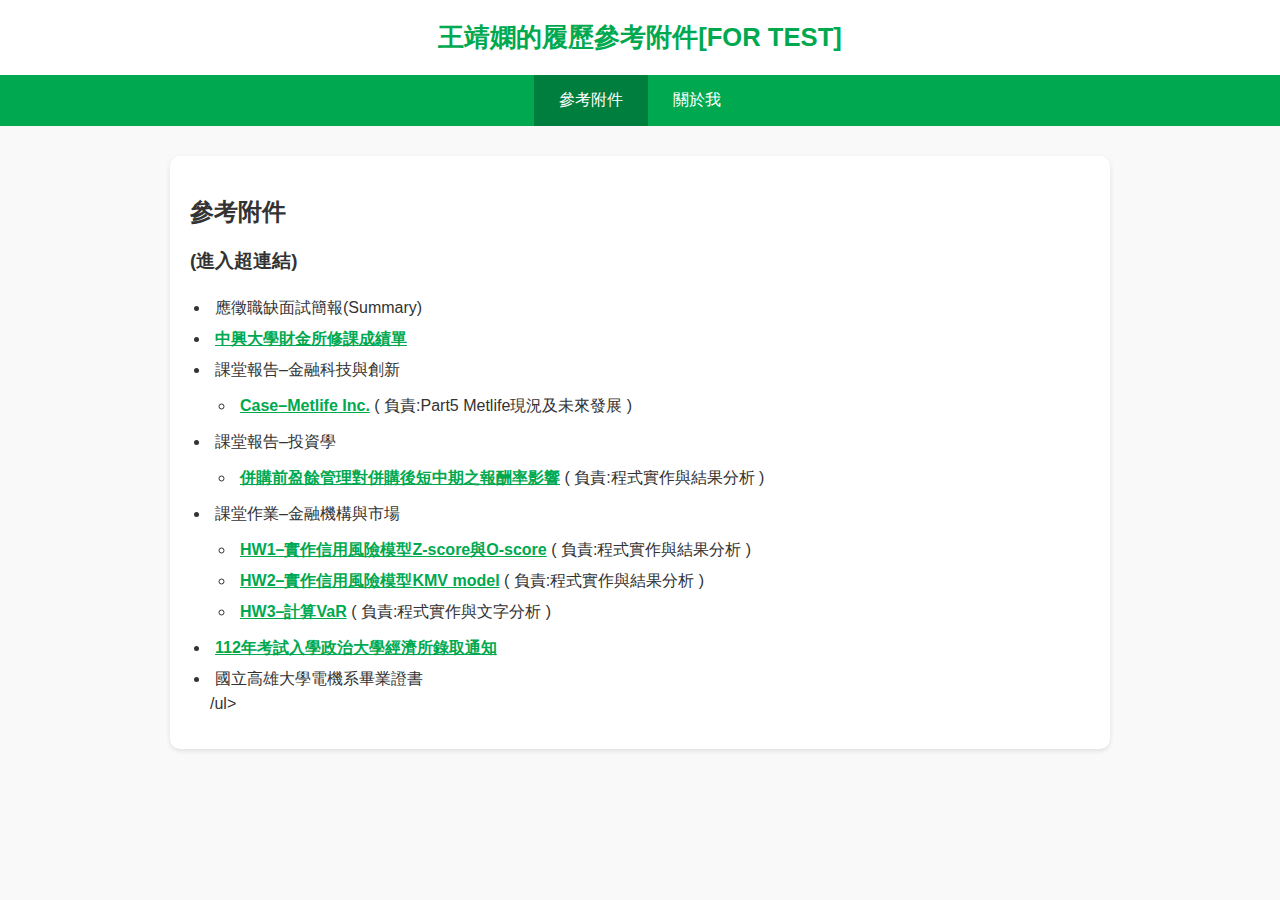
==== index.html @ 5797e1f2 "Update index.html" ====
<!DOCTYPE html>
<html lang="en">
<head>
  <meta charset="UTF-8" />
  <meta name="viewport" content="width=device-width, initial-scale=1.0" />
  <title>王靖嫻的履歷參考附件</title>
  <style>
    body {
      margin: 0;
      font-family: 'Segoe UI', sans-serif;
      background-color: #f9f9f9;
      color: #333;
    }

    header {
      background-color: white;
      padding: 20px;
      text-align: center;
      color: #00a94f;
    }

    header h1 {
      margin: 0;
      font-size: 1.6em;
    }

    nav {
      background-color: #00a94f;
      display: flex;
      justify-content: center;
    }

    nav button {
      background: none;
      border: none;
      color: white;
      padding: 15px 25px;
      font-size: 1em;
      cursor: pointer;
      transition: background-color 0.3s;
    }

    nav button:hover, nav button.active {
      background-color: #007e3d;
    }

    .container {
      max-width: 900px;
      margin: 30px auto;
      padding: 20px;
      background: white;
      border-radius: 10px;
      box-shadow: 0 2px 5px rgba(0,0,0,0.1);
    }

    .tab-content {
      display: none;
      animation: fadeIn 0.4s ease;
    }

    .tab-content.active {
      display: block;
    }

    @keyframes fadeIn {
      from {opacity: 0;}
      to {opacity: 1;}
    }

    ul {
      list-style-type: disc;
      padding-left: 20px;
    }

    ul ul {
      list-style-type: circle;
      margin-top: 10px;
    }

    li {
      padding:5px;
    }

    a {
      color: #00a94f;
      text-decoration: underline;
      font-weight: bold;
    }

    a:hover {
      text-decoration: underline;
    }

    footer {
      background-color: #00a94f;
      color: white;
      text-align: center;
      padding: 15px;
      margin-top: 50px;
    }
  </style>
</head>
<body>

  <header>
    <h1>王靖嫻的履歷參考附件[FOR TEST]</h1>
  </header>

  <nav>
    <button class="tab-button active" data-tab="portfolio">參考附件</button>
    <button class="tab-button" data-tab="about">關於我</button>
  </nav>

  <div class="container">

    <div id="portfolio" class="tab-content active">
      <h2>參考附件</h2>
      <h3>(進入超連結)</h3>
      <ul>
        <li>應徵職缺面試簡報(Summary)</li>
        <li><a href="https://drive.google.com/file/d/1_94HwglBV0kAZSxfOZ-z0nWovGbWKKMf/view?usp=sharing" target="_blank">中興大學財金所修課成績單</a></li>
        <li>課堂報告–金融科技與創新
          <ul>
            <li><a href="https://drive.google.com/file/d/1T1G6OK_19y8P_w1tfN6tqUmsVT5gX9e3/view?usp=sharing" target="_blank">Case–Metlife Inc.</a> ( 負責:Part5 Metlife現況及未來發展 )</li>
          </ul>
        </li>
        <li>課堂報告–投資學
          <ul>
            <li><a href="https://drive.google.com/file/d/1MzzSmGIVA54MvC6ocrNnID7OByl1wv6N/view?usp=sharing" target="_blank">併購前盈餘管理對併購後短中期之報酬率影響</a> ( 負責:程式實作與結果分析 )</li>
          </ul>
        </li>
        <li>課堂作業–金融機構與市場
          <ul>
            <li><a href="https://drive.google.com/file/d/1IvWroGd6-8UtubGxIuxcwCFny3mR3pb0/view?usp=sharing" target="_blank">HW1–實作信用風險模型Z-score與O-score</a> ( 負責:程式實作與結果分析 )</li>
            <li><a href="https://drive.google.com/file/d/15I7wezzB-Aoaq-pXYXp7ouTrCuzGdxR_/view?usp=sharing" target="_blank">HW2–實作信用風險模型KMV model</a> ( 負責:程式實作與結果分析 )</li>
            <li><a href="https://drive.google.com/file/d/1pbrgvXdh1nDU0-EA98JOB3Ew5EPBpJpH/view?usp=sharing" target="_blank">HW3–計算VaR</a> ( 負責:程式實作與文字分析 )</li>
          </ul>
        </li>

        <li><a href="https://drive.google.com/file/d/1mTZdy3jluJmGBZDHKF0sHxpXMPwnepQc/view?usp=sharing" target="_blank">112年考試入學政治大學經濟所錄取通知</a></li>
        <li>國立高雄大學電機系畢業證書</li>
      /ul>
    </div>

    <div id="about" class="tab-content">
      <h2>關於我</h2>
      <p>中興大學財金所2025年應屆畢業生</p>
      <p>E-mail : jessiejcpb@gmail.com</p>
      <p>手機號碼 : 0979755750</p>
    </div>

  </div>

  <script>
    // 分頁切換功能
    const buttons = document.querySelectorAll('.tab-button');
    const tabs = document.querySelectorAll('.tab-content');

    buttons.forEach(button => {
      button.addEventListener('click', () => {
        // 移除所有 active 樣式
        buttons.forEach(btn => btn.classList.remove('active'));
        tabs.forEach(tab => tab.classList.remove('active'));

        // 為當前按鈕與內容加上 active
        button.classList.add('active');
        document.getElementById(button.dataset.tab).classList.add('active');
      });
    });
  </script>

</body>
</html>
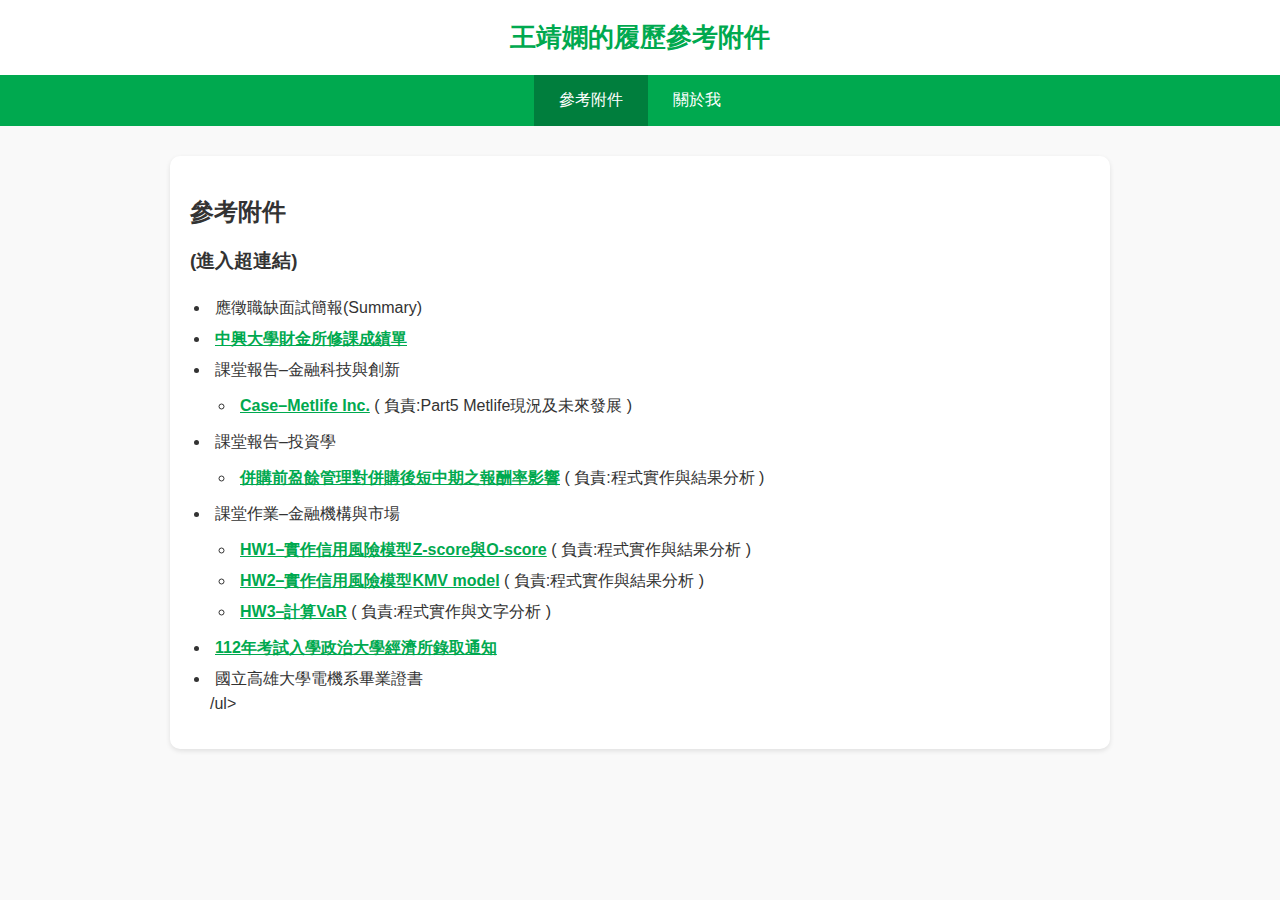
==== commit 3bc2f04e: "Update index.html" ====
--- a/index.html
+++ b/index.html
@@ -103,7 +103,7 @@
 <body>
 
   <header>
-    <h1>王靖嫻的履歷參考附件[FOR TEST]</h1>
+    <h1>王靖嫻的履歷參考附件</h1>
   </header>
 
   <nav>
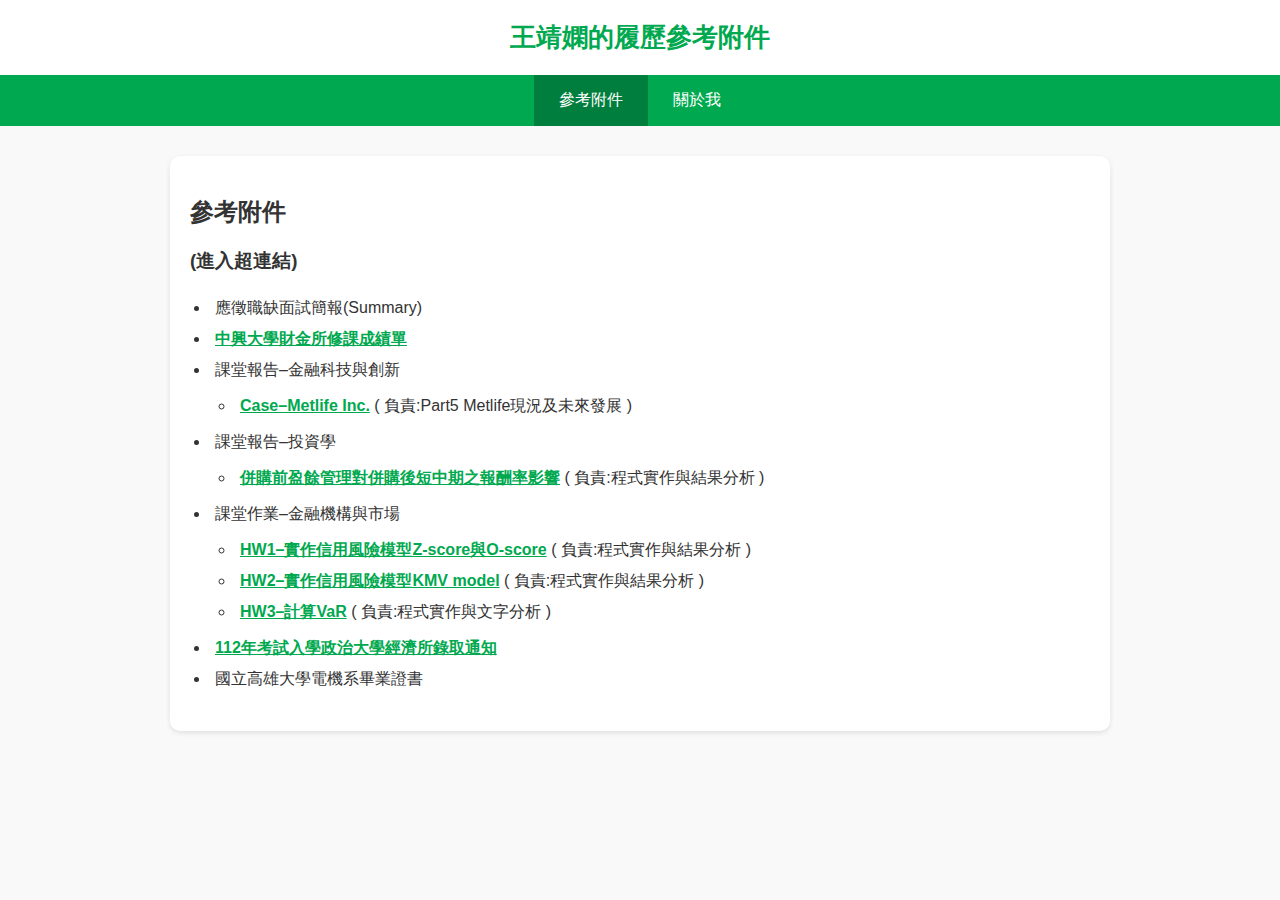
==== commit 08f32362: "Update index.html" ====
--- a/index.html
+++ b/index.html
@@ -139,7 +139,7 @@
 
         <li><a href="https://drive.google.com/file/d/1mTZdy3jluJmGBZDHKF0sHxpXMPwnepQc/view?usp=sharing" target="_blank">112年考試入學政治大學經濟所錄取通知</a></li>
         <li>國立高雄大學電機系畢業證書</li>
-      /ul>
+      </ul>
     </div>
 
     <div id="about" class="tab-content">
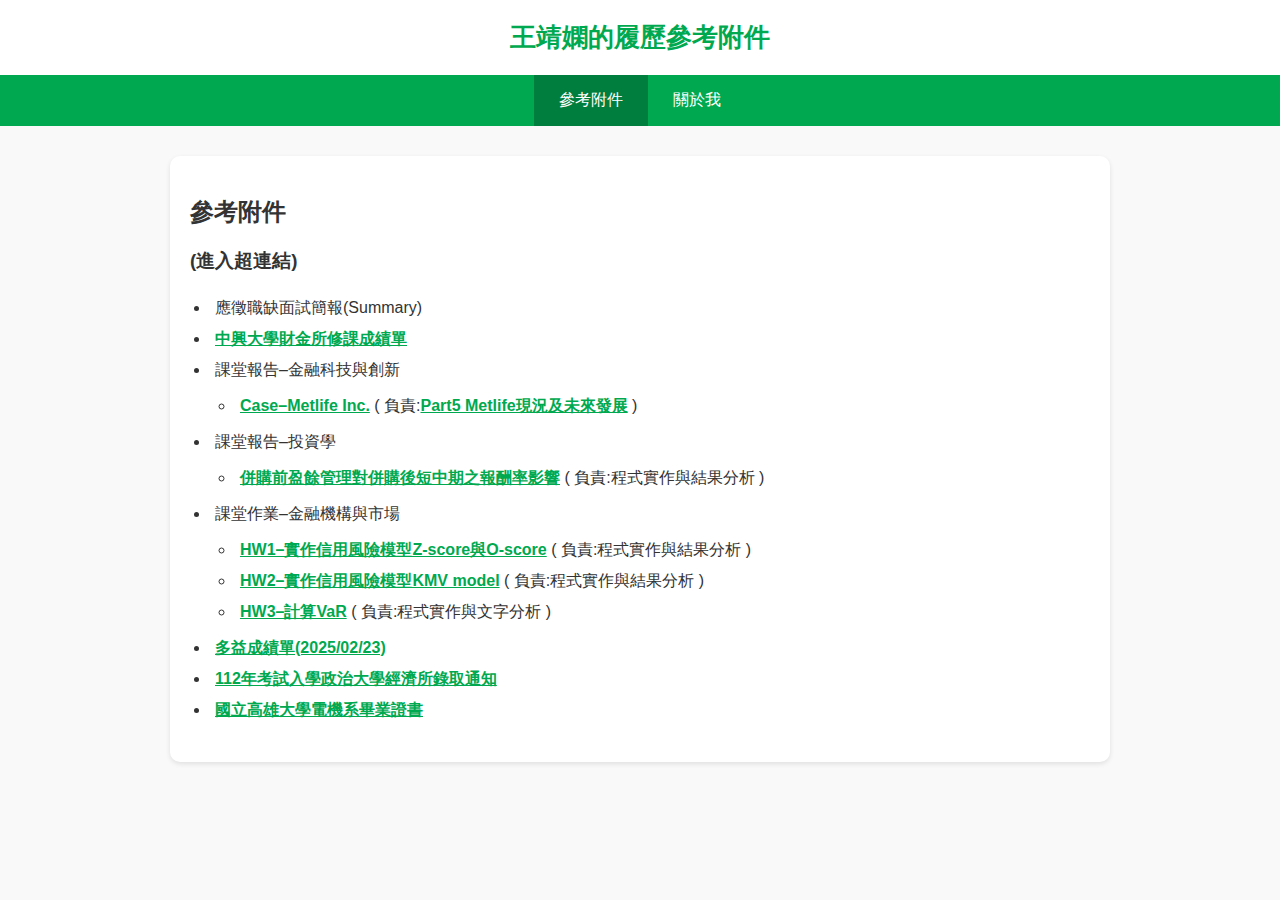
==== commit 8d721a28: "Update index.html" ====
--- a/index.html
+++ b/index.html
@@ -121,7 +121,7 @@
         <li><a href="https://drive.google.com/file/d/1_94HwglBV0kAZSxfOZ-z0nWovGbWKKMf/view?usp=sharing" target="_blank">中興大學財金所修課成績單</a></li>
         <li>課堂報告–金融科技與創新
           <ul>
-            <li><a href="https://drive.google.com/file/d/1T1G6OK_19y8P_w1tfN6tqUmsVT5gX9e3/view?usp=sharing" target="_blank">Case–Metlife Inc.</a> ( 負責:Part5 Metlife現況及未來發展 )</li>
+            <li><a href="https://drive.google.com/file/d/1T1G6OK_19y8P_w1tfN6tqUmsVT5gX9e3/view?usp=sharing" target="_blank">Case–Metlife Inc.</a> ( 負責:<a href="https://drive.google.com/file/d/1pSXfZ0fu8IaxRPctbJr436UiTdc4nV2u/view?usp=sharing" target="_blank">Part5 Metlife現況及未來發展</a> )</li>
           </ul>
         </li>
         <li>課堂報告–投資學
@@ -136,9 +136,9 @@
             <li><a href="https://drive.google.com/file/d/1pbrgvXdh1nDU0-EA98JOB3Ew5EPBpJpH/view?usp=sharing" target="_blank">HW3–計算VaR</a> ( 負責:程式實作與文字分析 )</li>
           </ul>
         </li>
-
+        <li><a href="https://drive.google.com/file/d/1G076sR1jm93IOJaUvsSxi9amW_4UrDwa/view?usp=sharing" target="_blank">多益成績單(2025/02/23)</a></li>
         <li><a href="https://drive.google.com/file/d/1mTZdy3jluJmGBZDHKF0sHxpXMPwnepQc/view?usp=sharing" target="_blank">112年考試入學政治大學經濟所錄取通知</a></li>
-        <li>國立高雄大學電機系畢業證書</li>
+        <li><a href="https://drive.google.com/file/d/10v-3_BH9JPcvh5dPj6etEUq6tcLQOIHI/view?usp=sharing" target="_blank">國立高雄大學電機系畢業證書</a></li>
       </ul>
     </div>
 
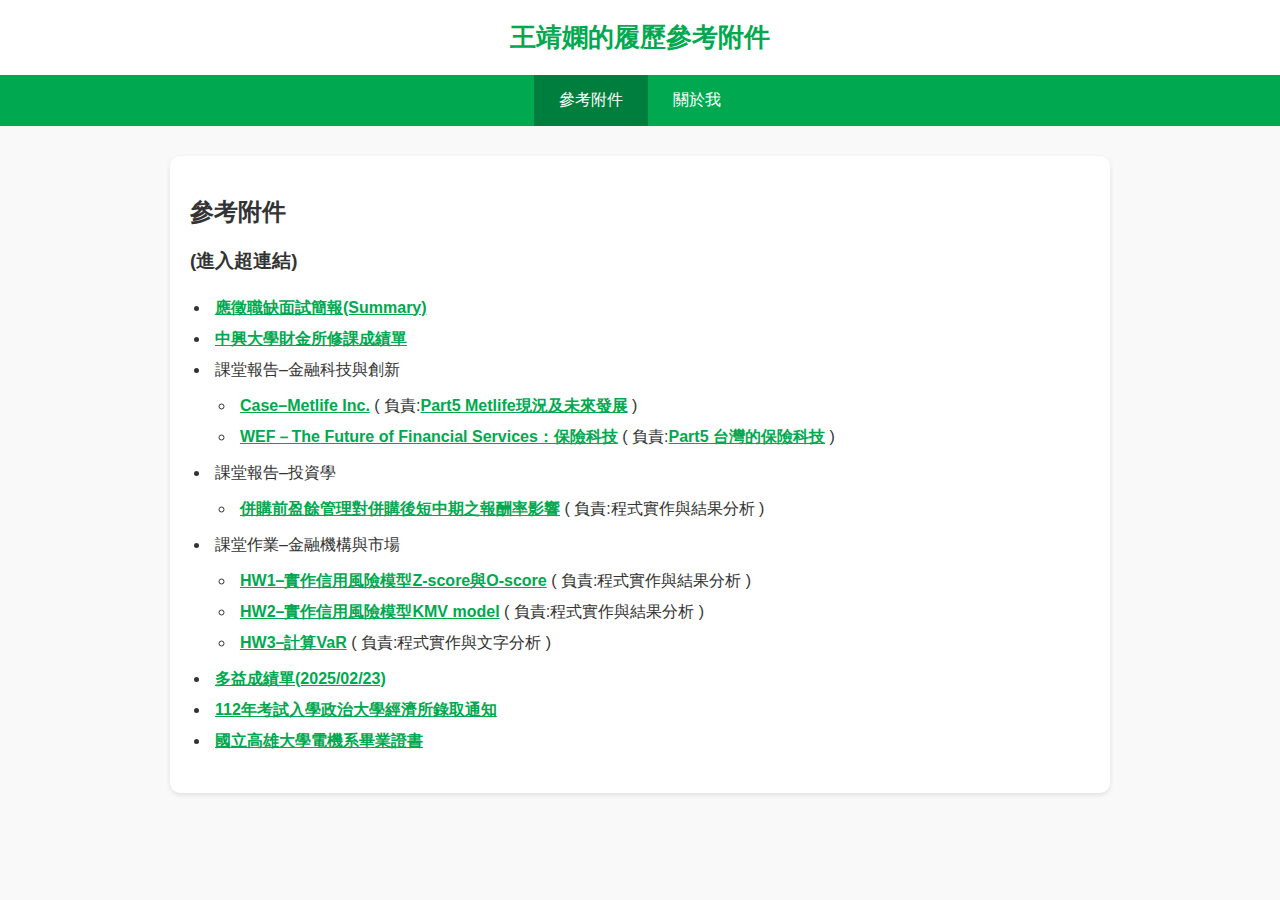
==== commit f2698e6b: "Update index.html" ====
--- a/index.html
+++ b/index.html
@@ -117,11 +117,12 @@
       <h2>參考附件</h2>
       <h3>(進入超連結)</h3>
       <ul>
-        <li>應徵職缺面試簡報(Summary)</li>
+        <li><a href="https://drive.google.com/file/d/1rfa32LoyYYBEhNAdYPXWAtQCDzHAE6Rn/view?usp=sharing" target="_blank">應徵職缺面試簡報(Summary)</a></li>
         <li><a href="https://drive.google.com/file/d/1_94HwglBV0kAZSxfOZ-z0nWovGbWKKMf/view?usp=sharing" target="_blank">中興大學財金所修課成績單</a></li>
         <li>課堂報告–金融科技與創新
           <ul>
             <li><a href="https://drive.google.com/file/d/1T1G6OK_19y8P_w1tfN6tqUmsVT5gX9e3/view?usp=sharing" target="_blank">Case–Metlife Inc.</a> ( 負責:<a href="https://drive.google.com/file/d/1pSXfZ0fu8IaxRPctbJr436UiTdc4nV2u/view?usp=sharing" target="_blank">Part5 Metlife現況及未來發展</a> )</li>
+            <li><a href="https://drive.google.com/file/d/19flBmpCk9w-mD-hYXB344f9qk9xNtA-z/view?usp=sharing" target="_blank">WEF－The Future of Financial Services：保險科技</a> ( 負責:<a href="https://drive.google.com/file/d/15GBtig3abbcDcjkfSGnk7KlNhez32zxe/view?usp=sharing" target="_blank">Part5 台灣的保險科技</a> )</li>
           </ul>
         </li>
         <li>課堂報告–投資學
